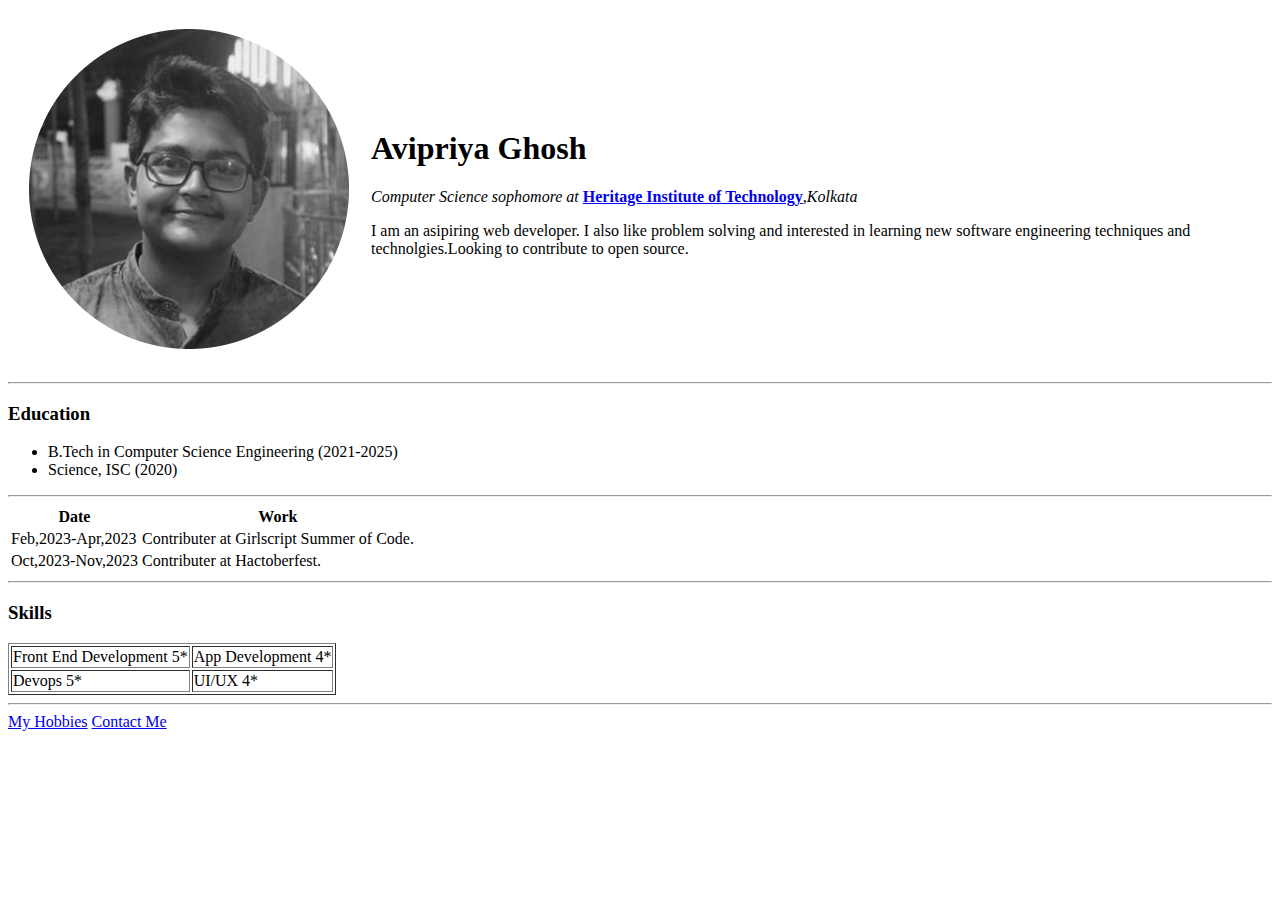
==== index.html @ 550cdfc2 "First commit." ====
<!DOCTYPE html>
<head>
    <meta charset="UTF-8">
    <title>Avipriya's Personal Website</title>
</head>
<body>
    <table cellspacing="20">
        <tr>
            <td><img src="Avi-modified.png" alt="Avipriya-profile-picture"></td>
            <td><h1>Avipriya Ghosh</h1>
                <p><em>Computer Science sophomore at </em><strong><a href="https://www.heritageit.edu/">Heritage Institute of Technology</a></strong><em>,Kolkata</em></p>
                <p>I am an asipiring web developer. I also like problem solving and interested in learning new software engineering techniques and technolgies.Looking to contribute to open source.</p></td>
        </tr>
    </table>
    <hr>
    <h3>Education</h3>
    <ul>
        <li>B.Tech in Computer Science Engineering (2021-2025)</li>
        <li>Science, ISC (2020)</li>
    </ul>
    <hr>
    <table>
        <thead>
            <tr>
                <th>Date</th>
                <th>Work</th>
            </tr>
        </thead>
       <tbody>
            <tr>
                <td>Feb,2023-Apr,2023</td>
                <td>Contributer at Girlscript Summer of Code.</td>
            </tr>
            <tr>
                <td>Oct,2023-Nov,2023</td>
                <td>Contributer at Hactoberfest.</td>
            </tr>
       </tbody>
    </table>
    <hr>
    <h3>Skills</h3>
    <table border="1">
        <tr>
            <td>Front End Development 5*</td>
            <td>App Development 4*</td>
        </tr>
        <tr>
            <td>Devops 5*</td>
            <td>UI/UX 4*</td>
        </tr>
    </table>
    <hr>
    <a href="hobbies.html">My Hobbies</a>
    <a href="contacts.html">Contact Me</a>
</body>
</html>
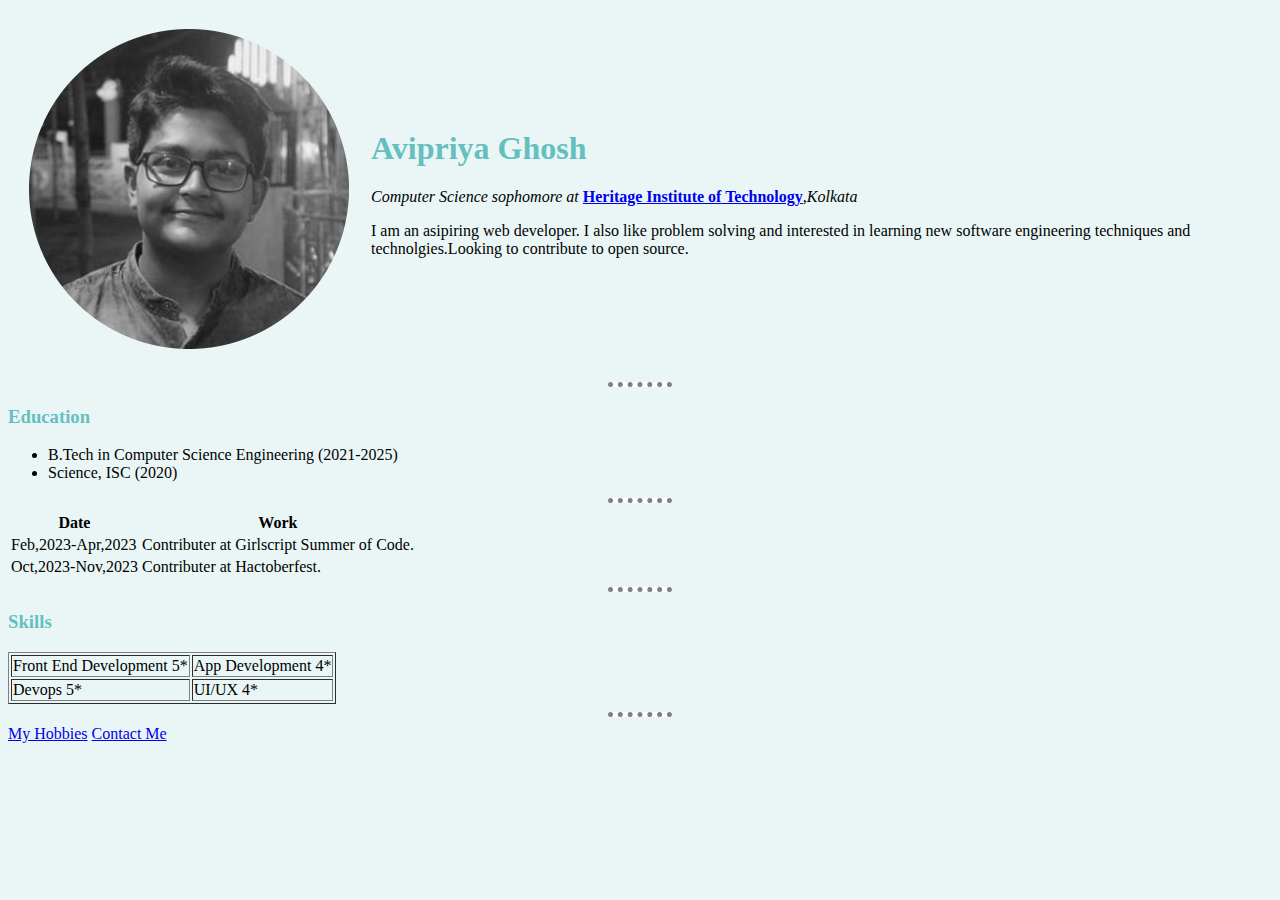
==== commit 354153b9: "2nd commit" ====
--- a/index.html
+++ b/index.html
@@ -2,6 +2,7 @@
 <head>
     <meta charset="UTF-8">
     <title>Avipriya's Personal Website</title>
+    <link rel="stylesheet" href="css/styles.css">
 </head>
 <body>
     <table cellspacing="20">
--- a/css/styles.css
+++ b/css/styles.css
@@ -0,0 +1,15 @@
+body{
+    background-color: #EAF6F6;
+}
+
+hr{
+    background-color: white;
+    border-style: dotted none none;
+    border-color: grey;
+    border-width: 5px;
+    width: 5%;
+}
+
+h1,h3{
+    color: #66BFBF;
+}